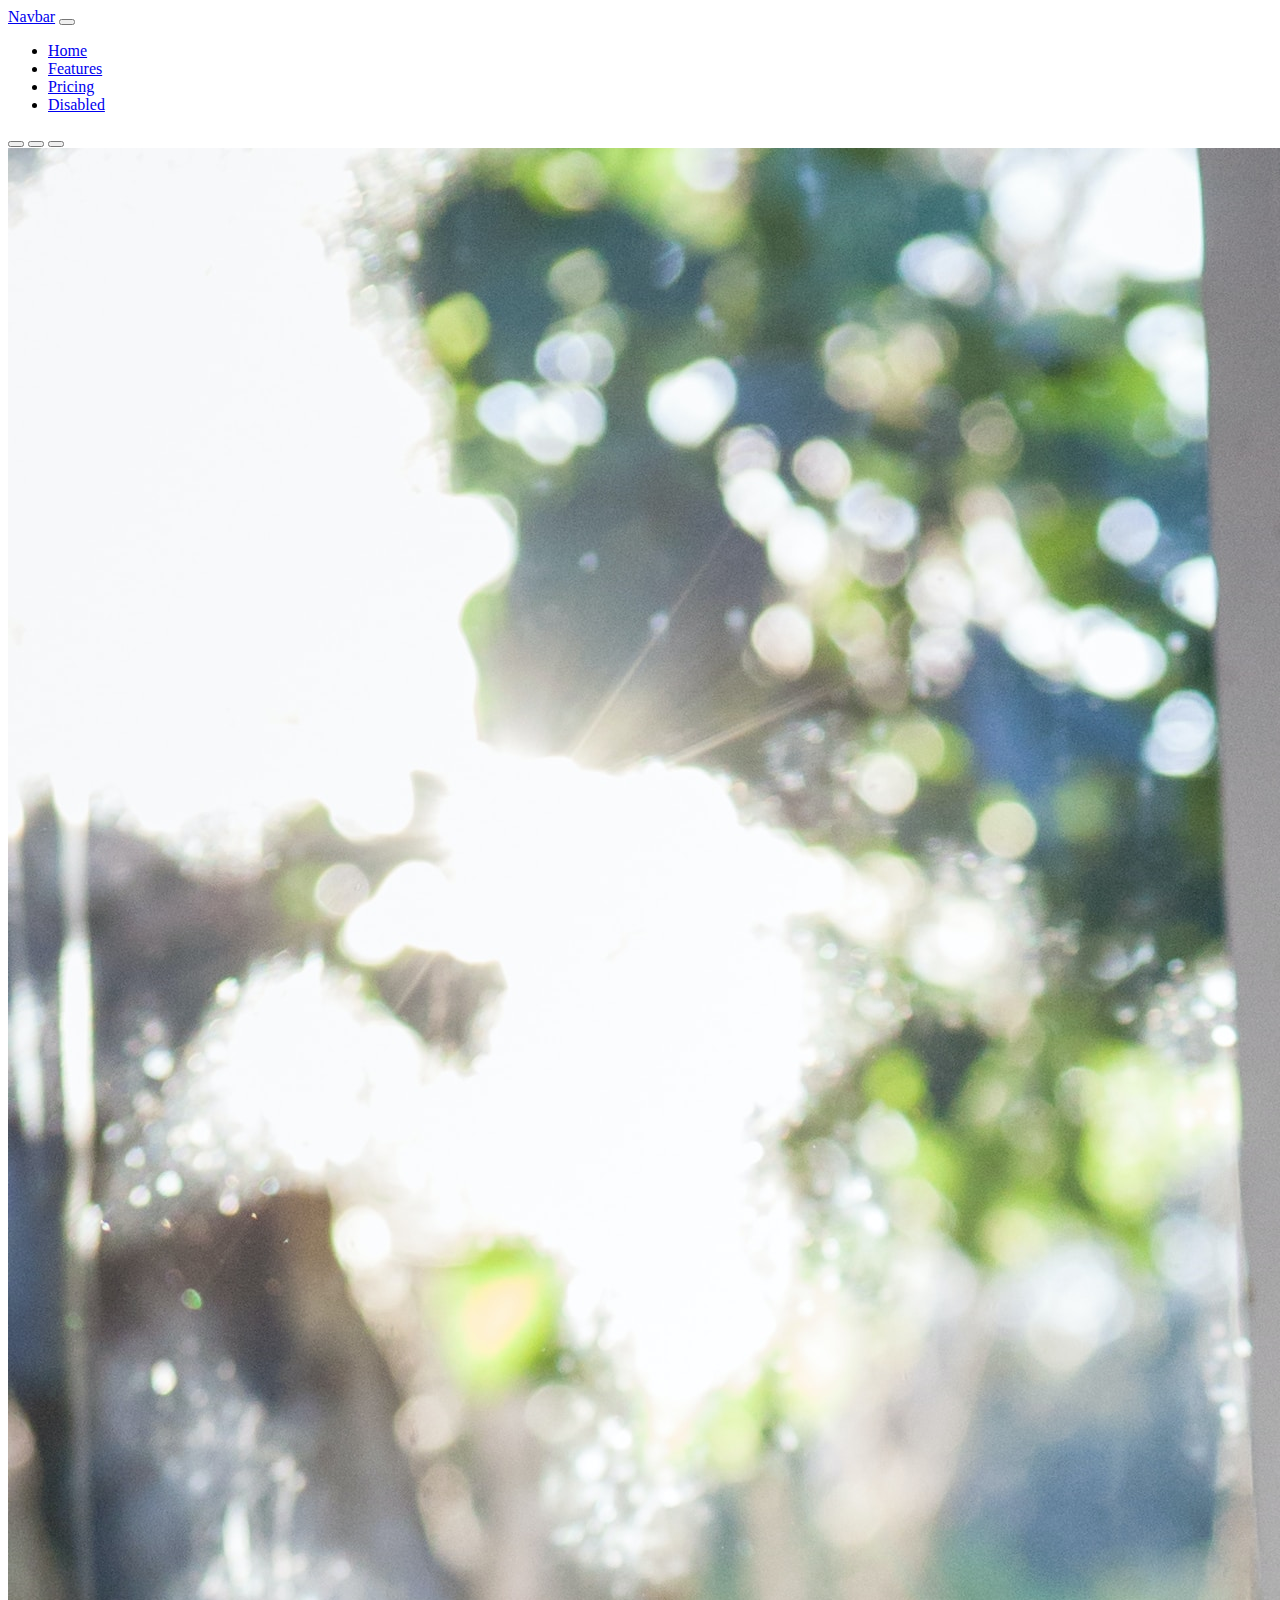
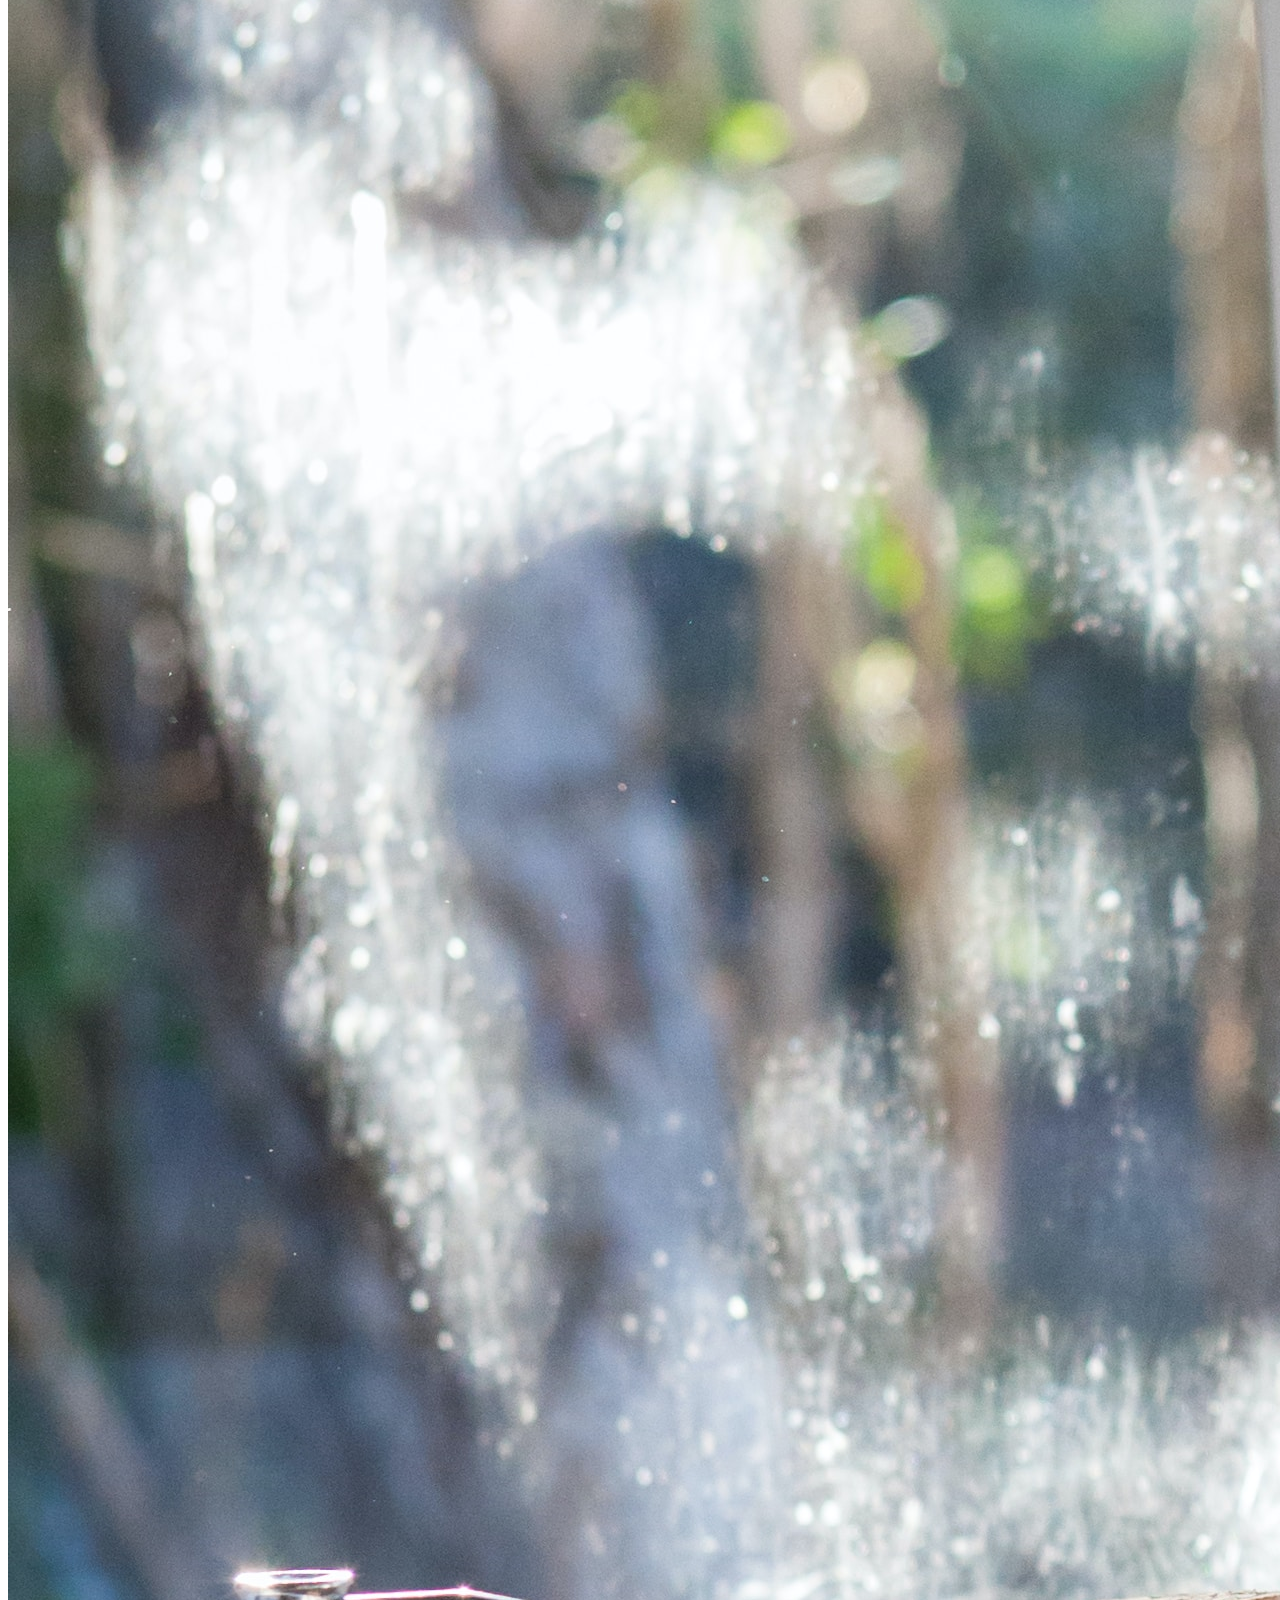
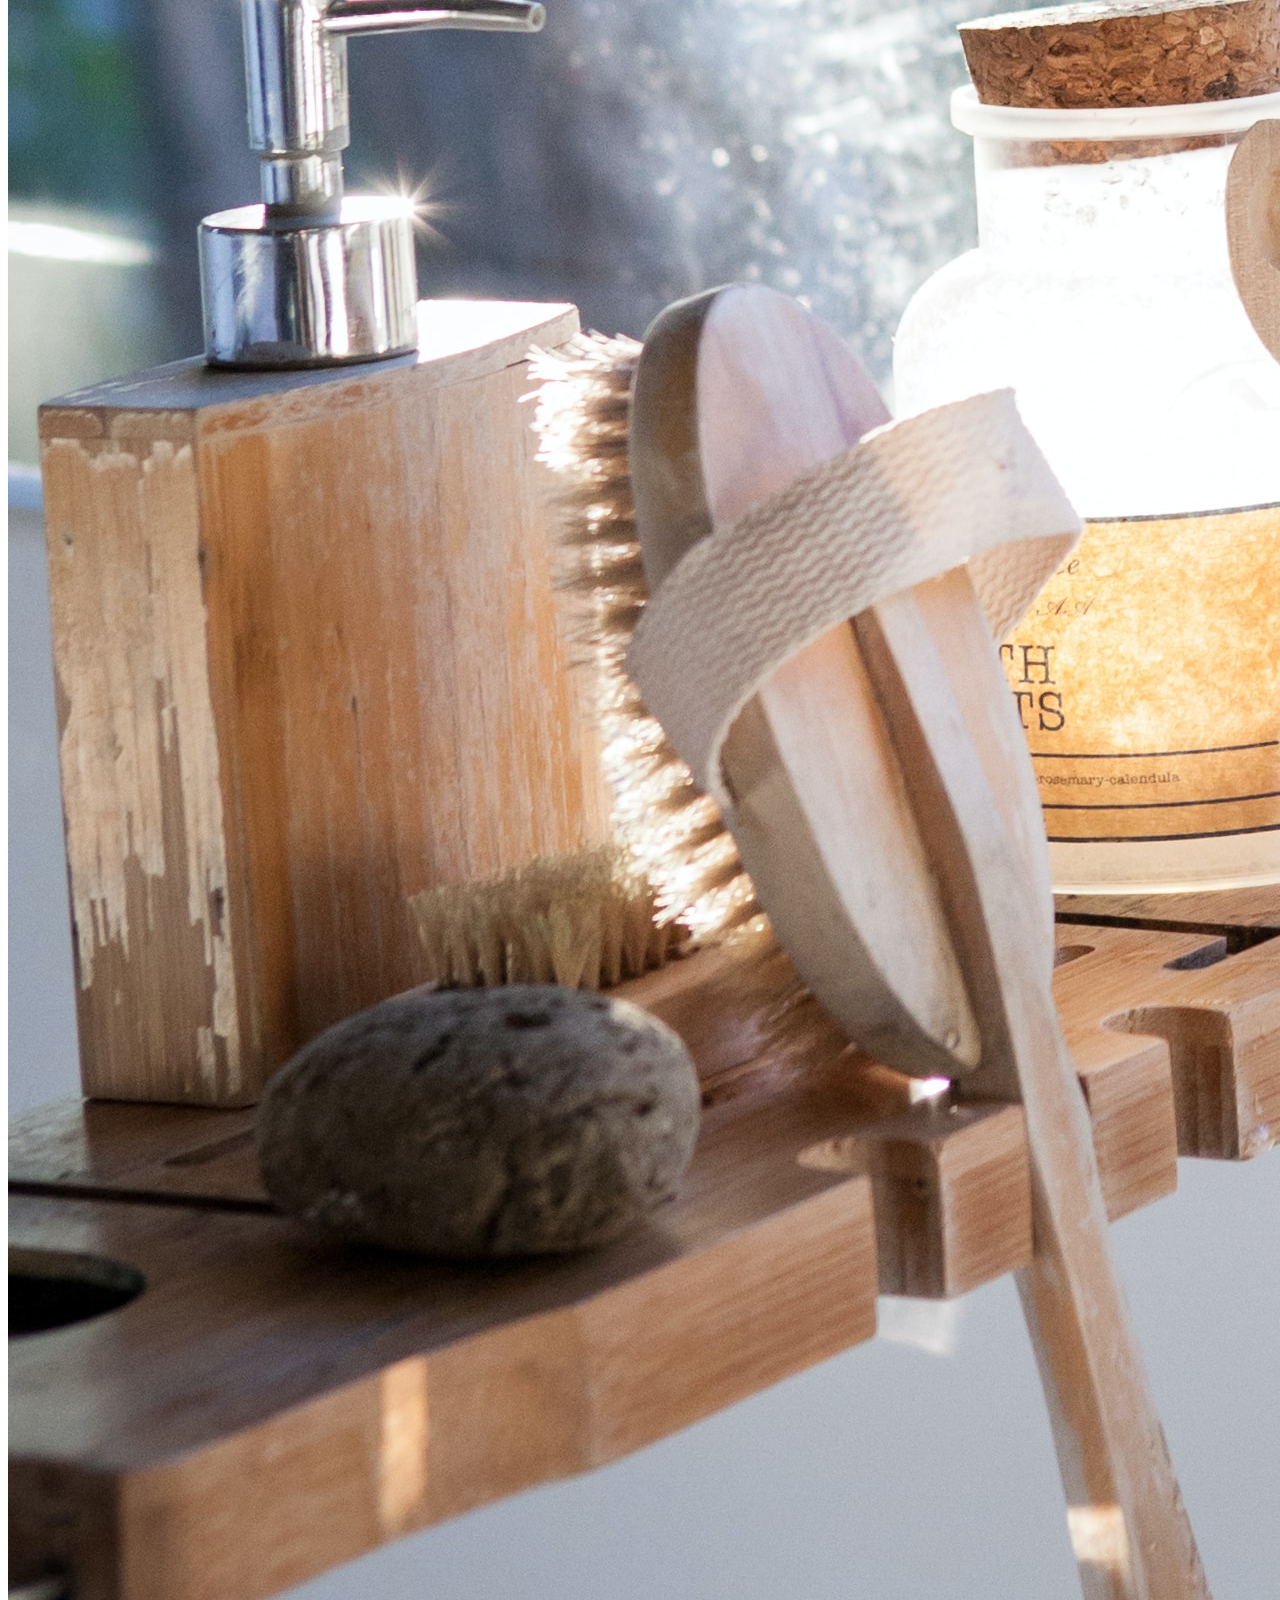
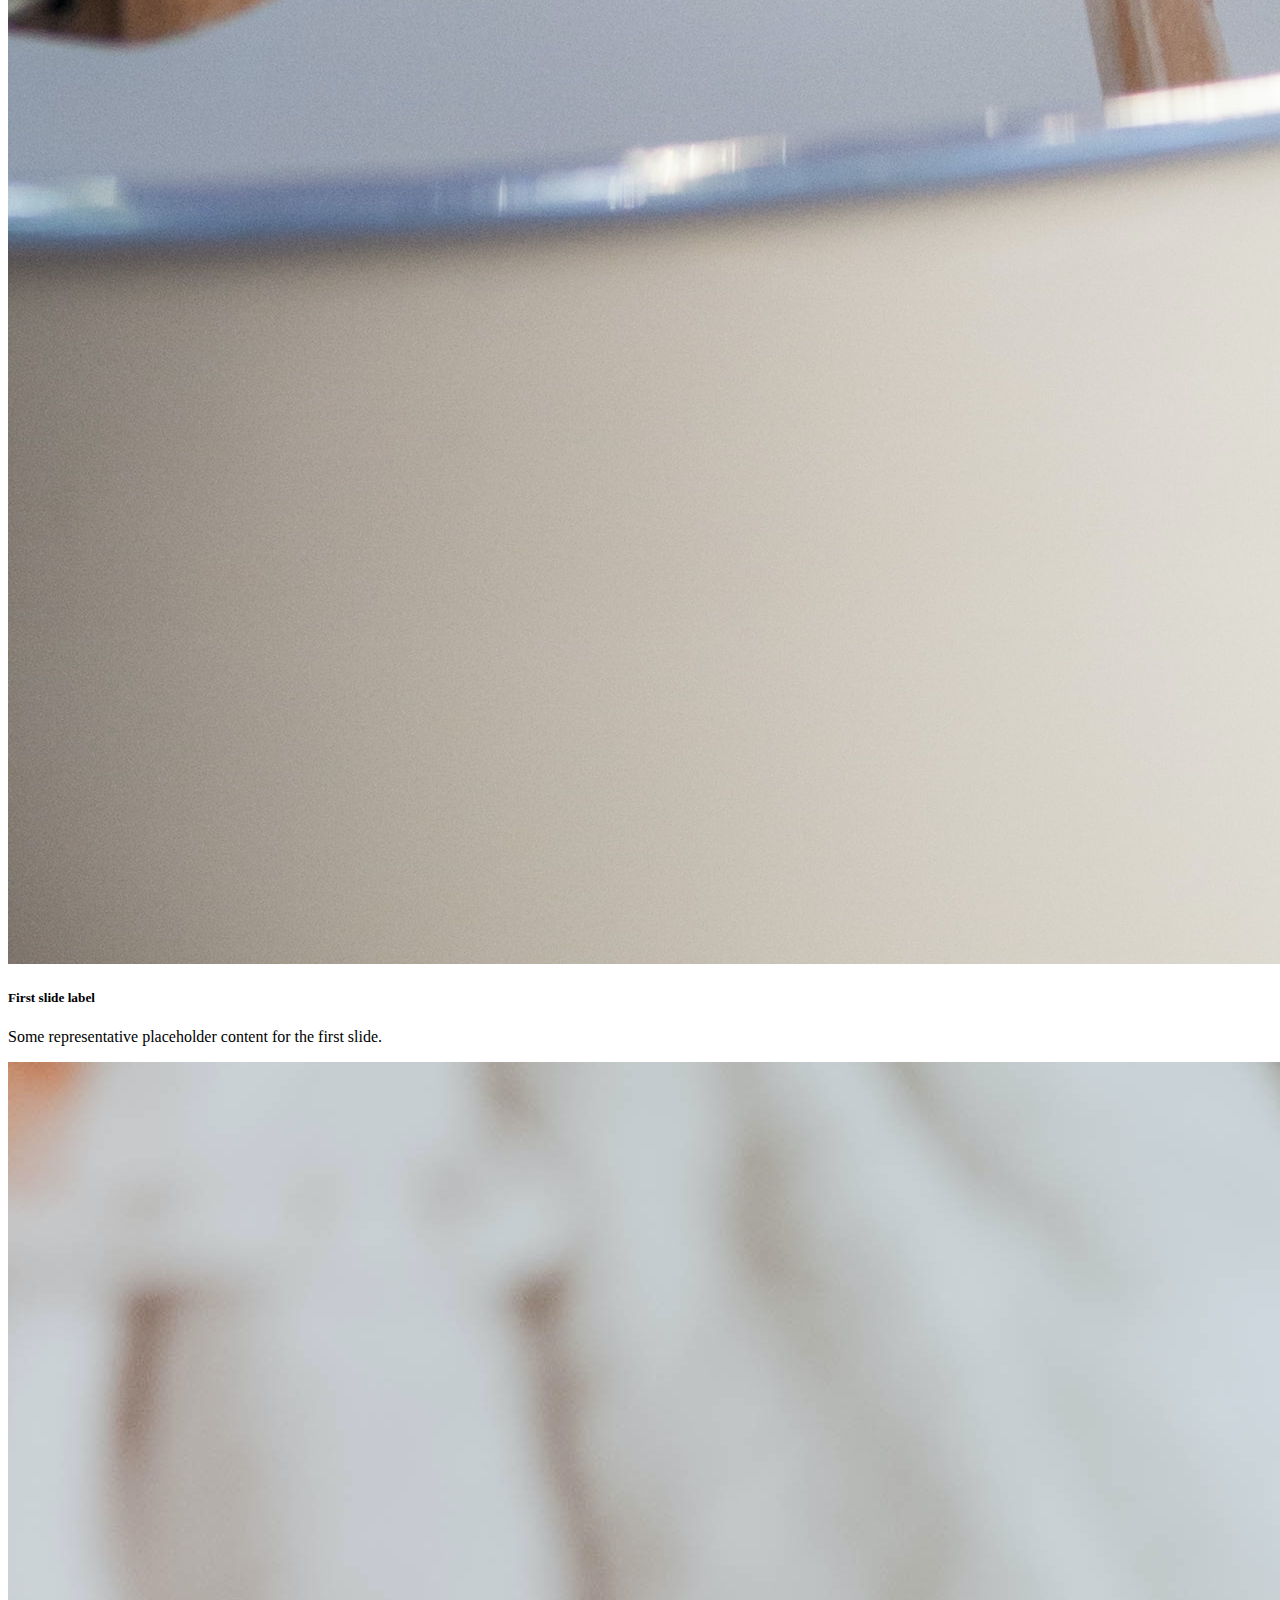
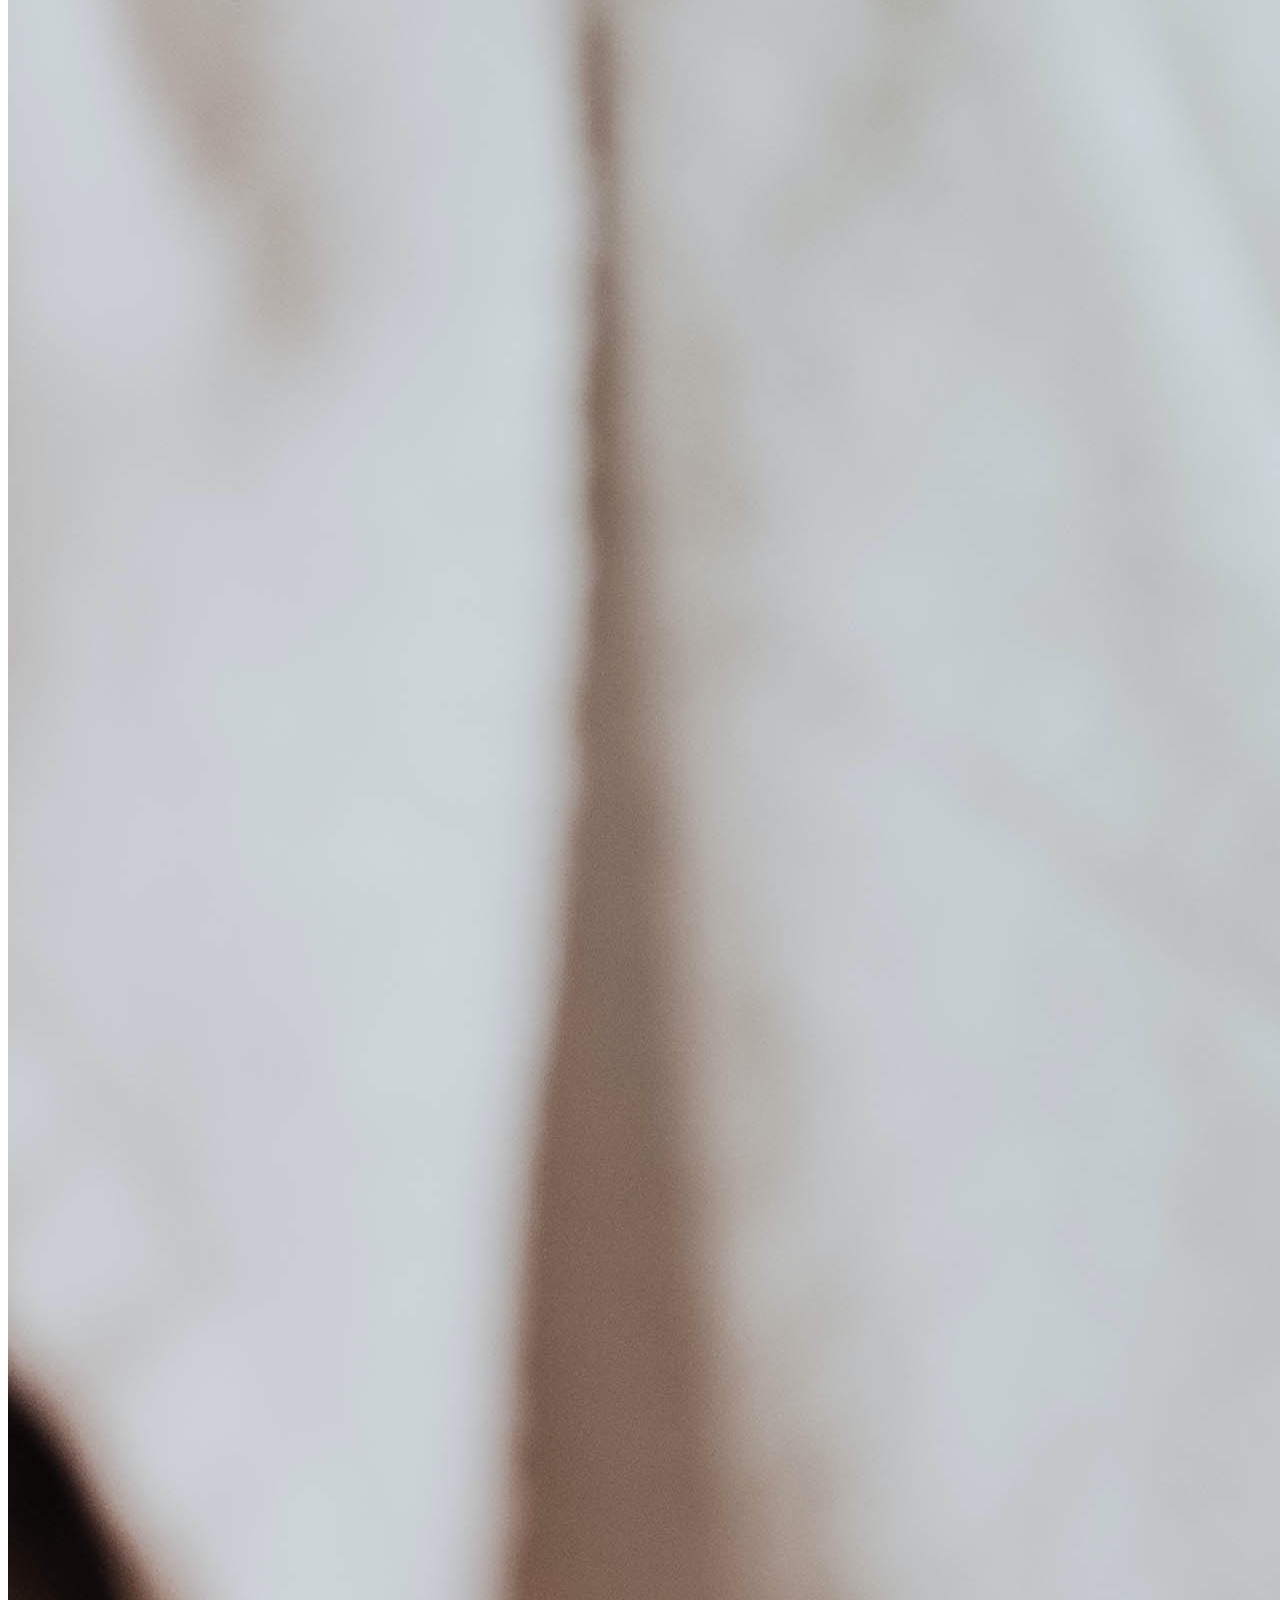
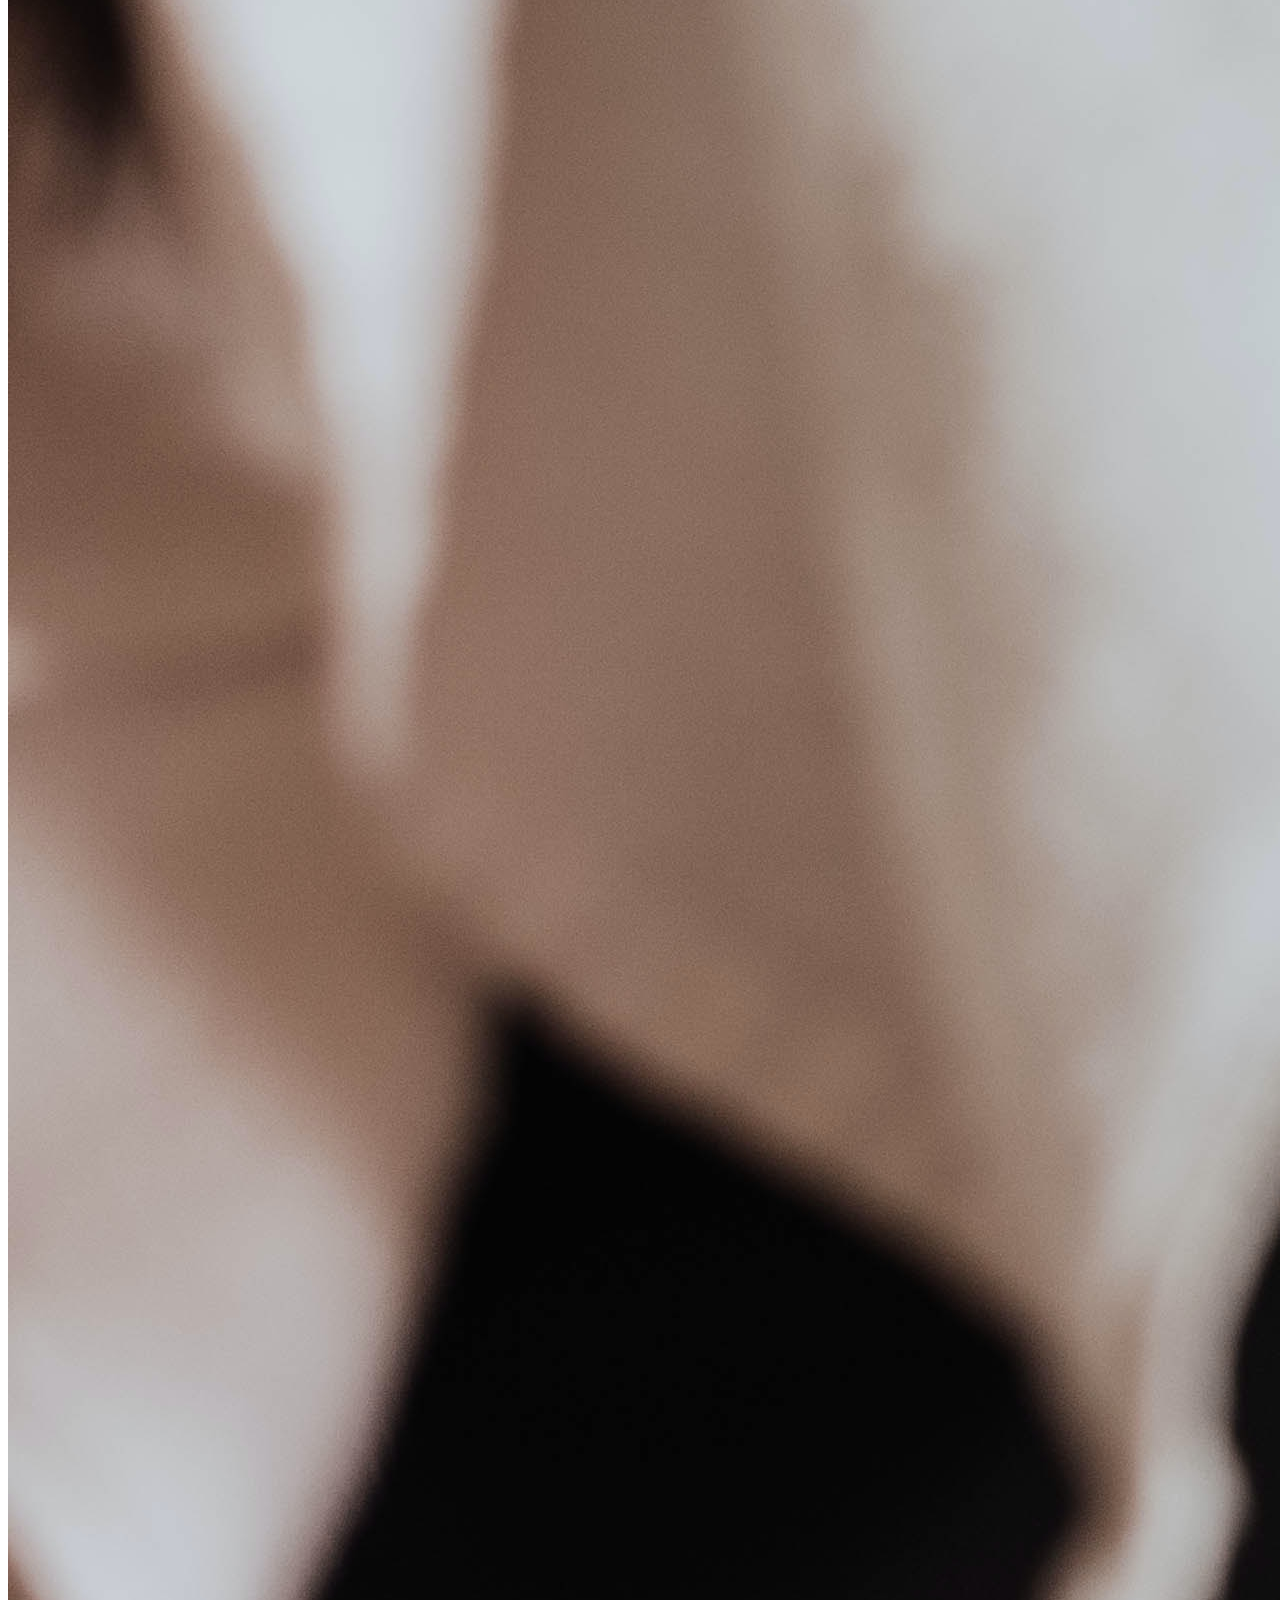
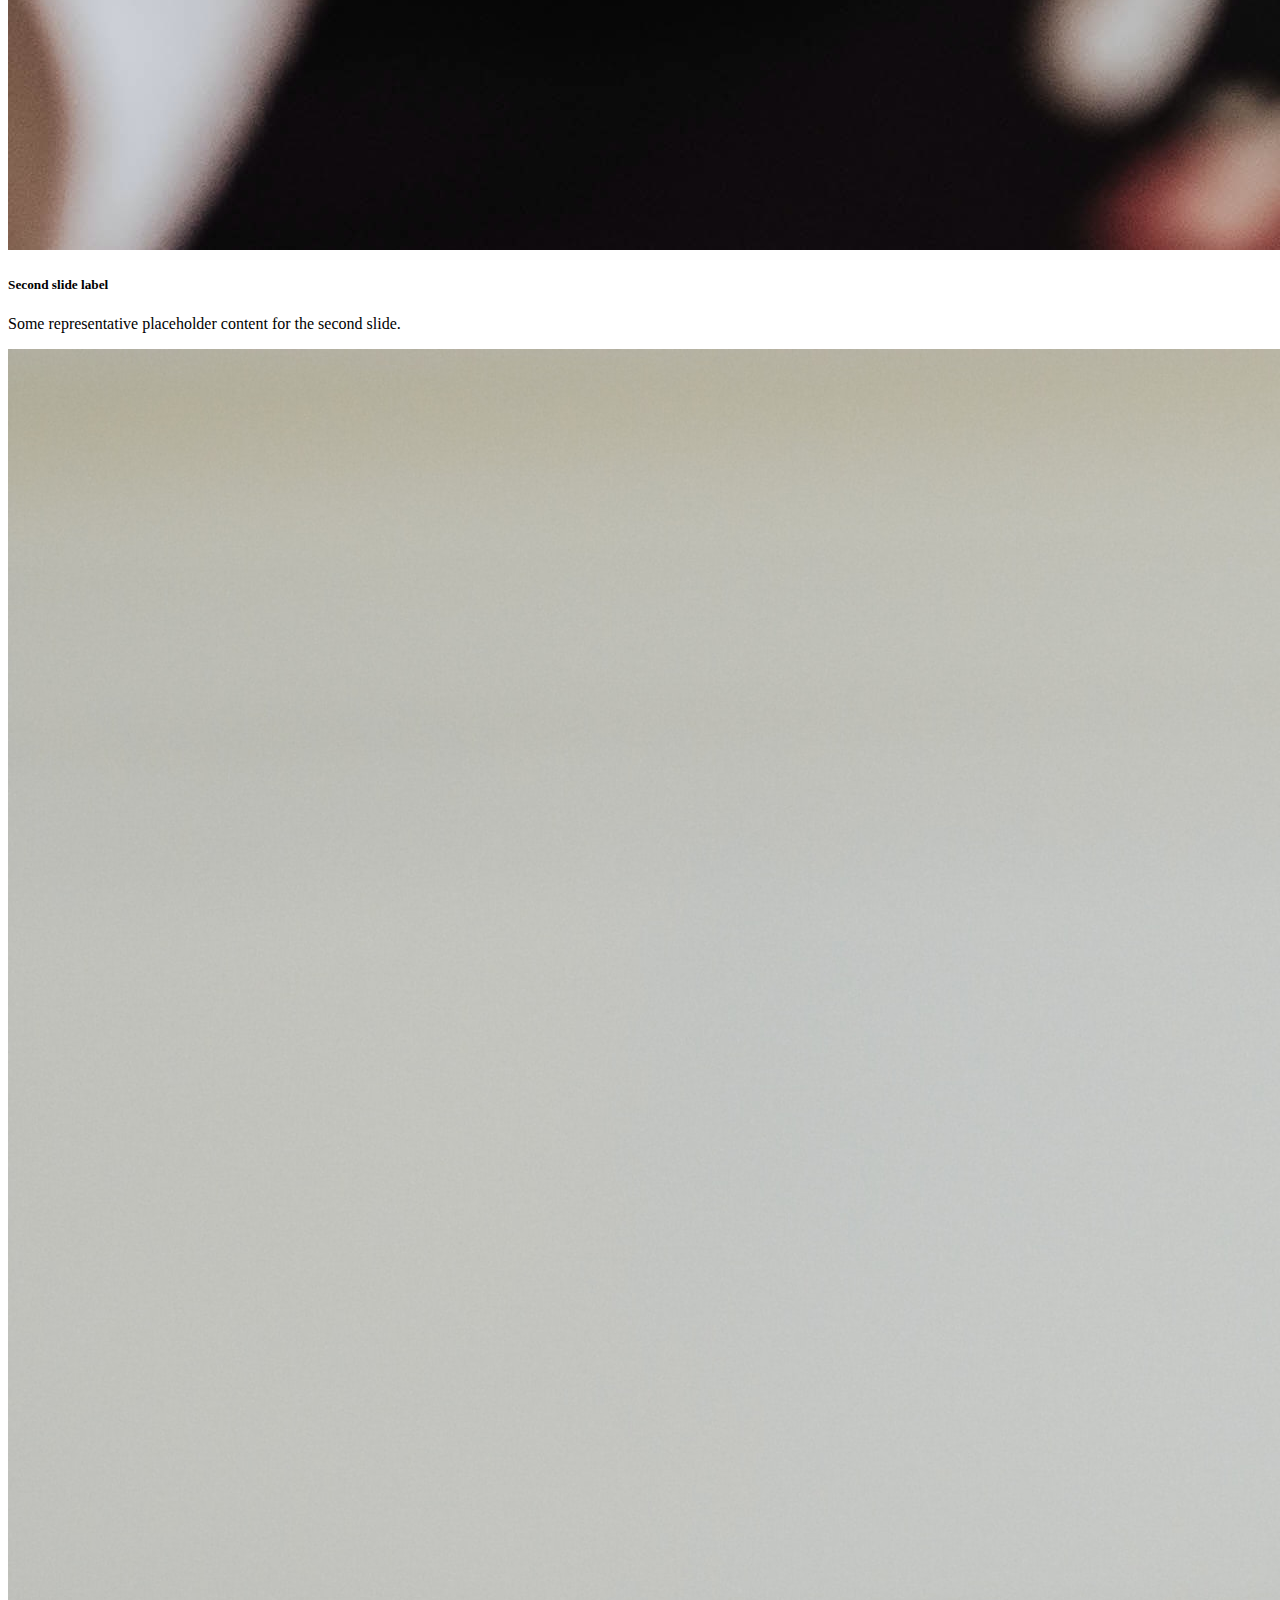
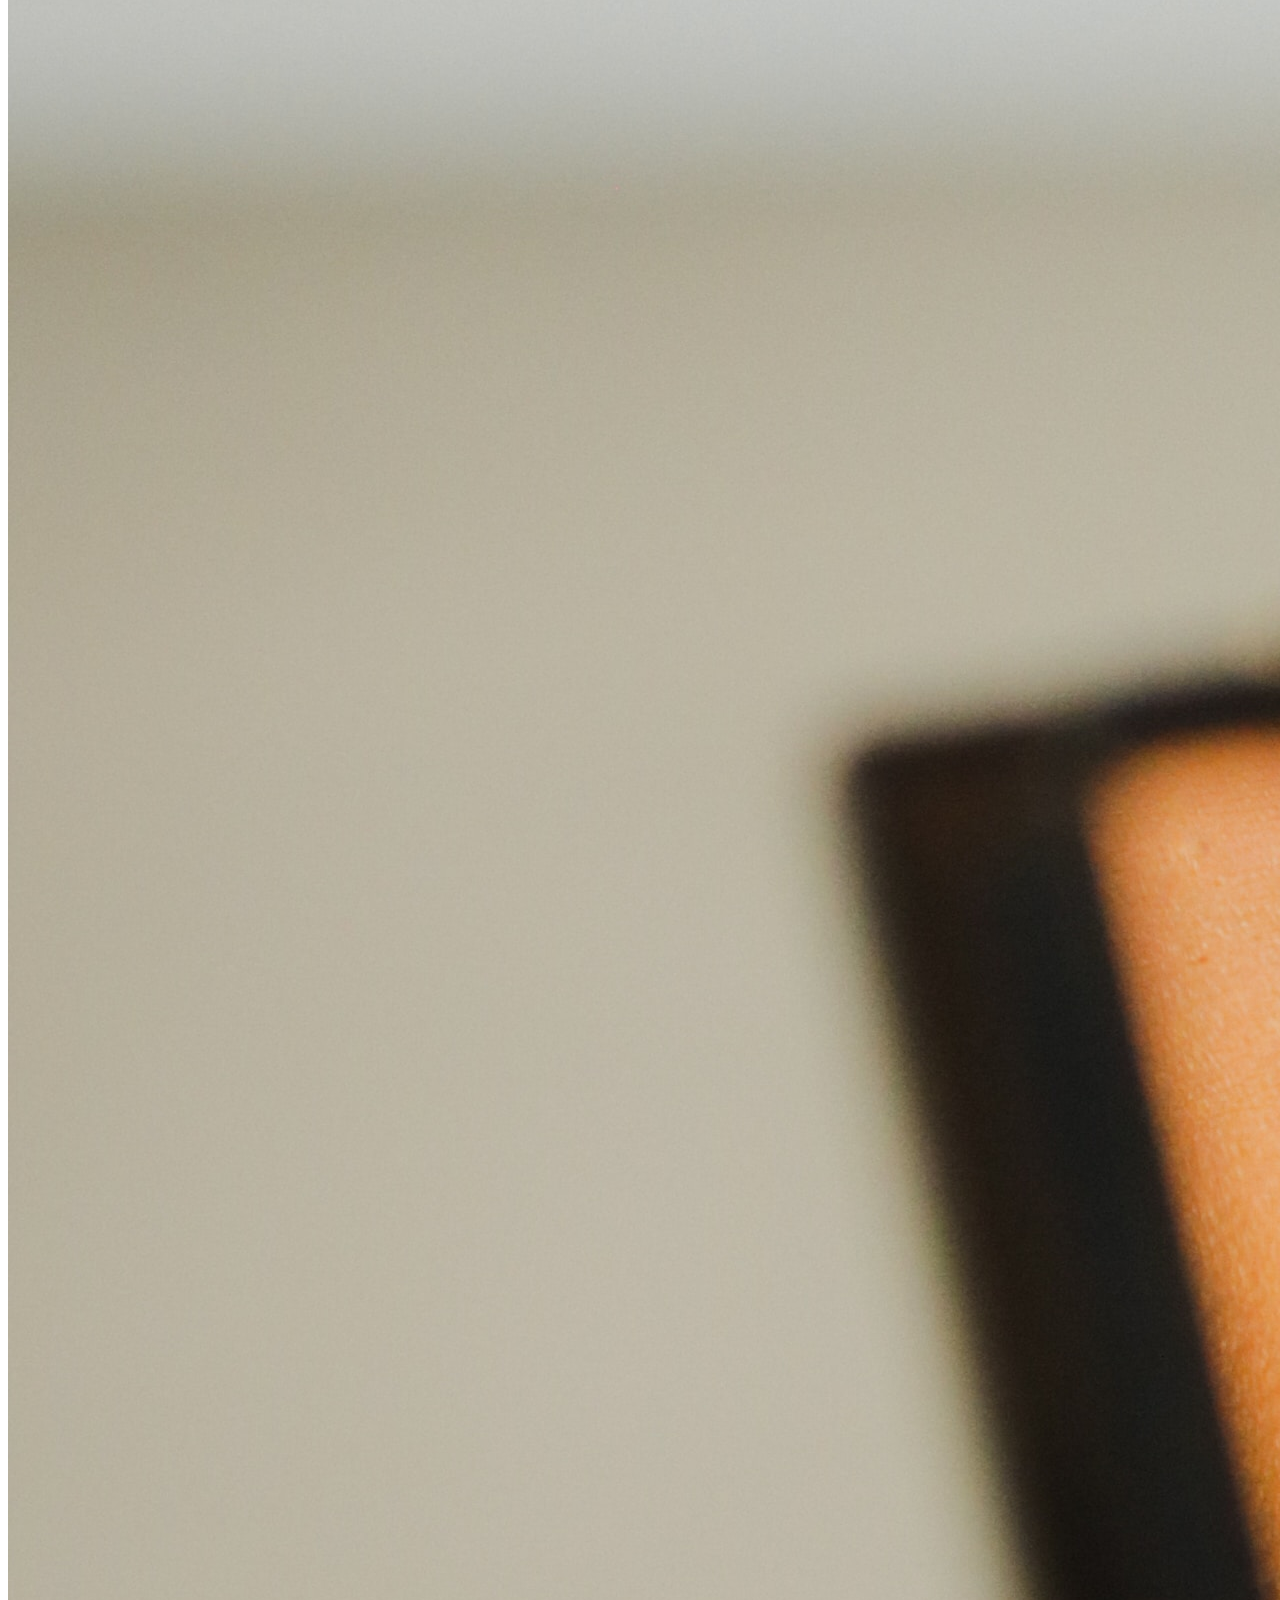
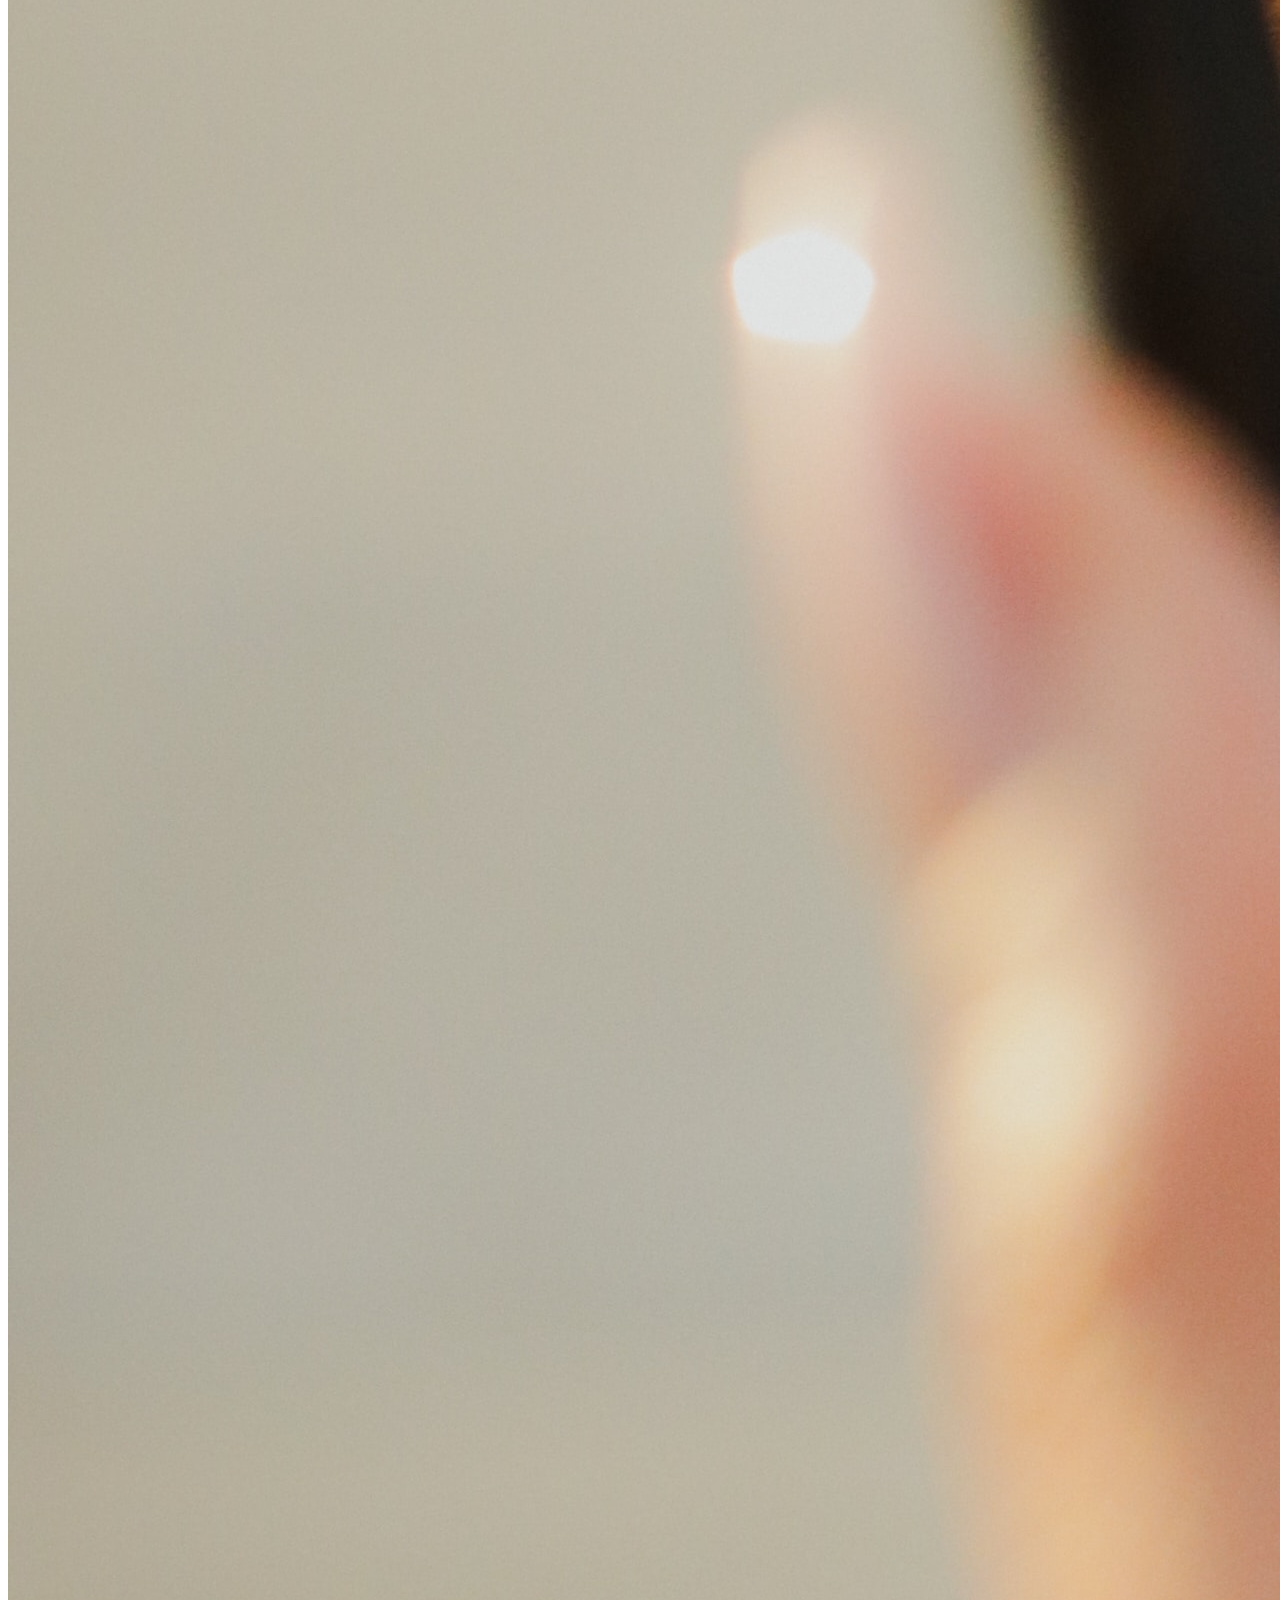
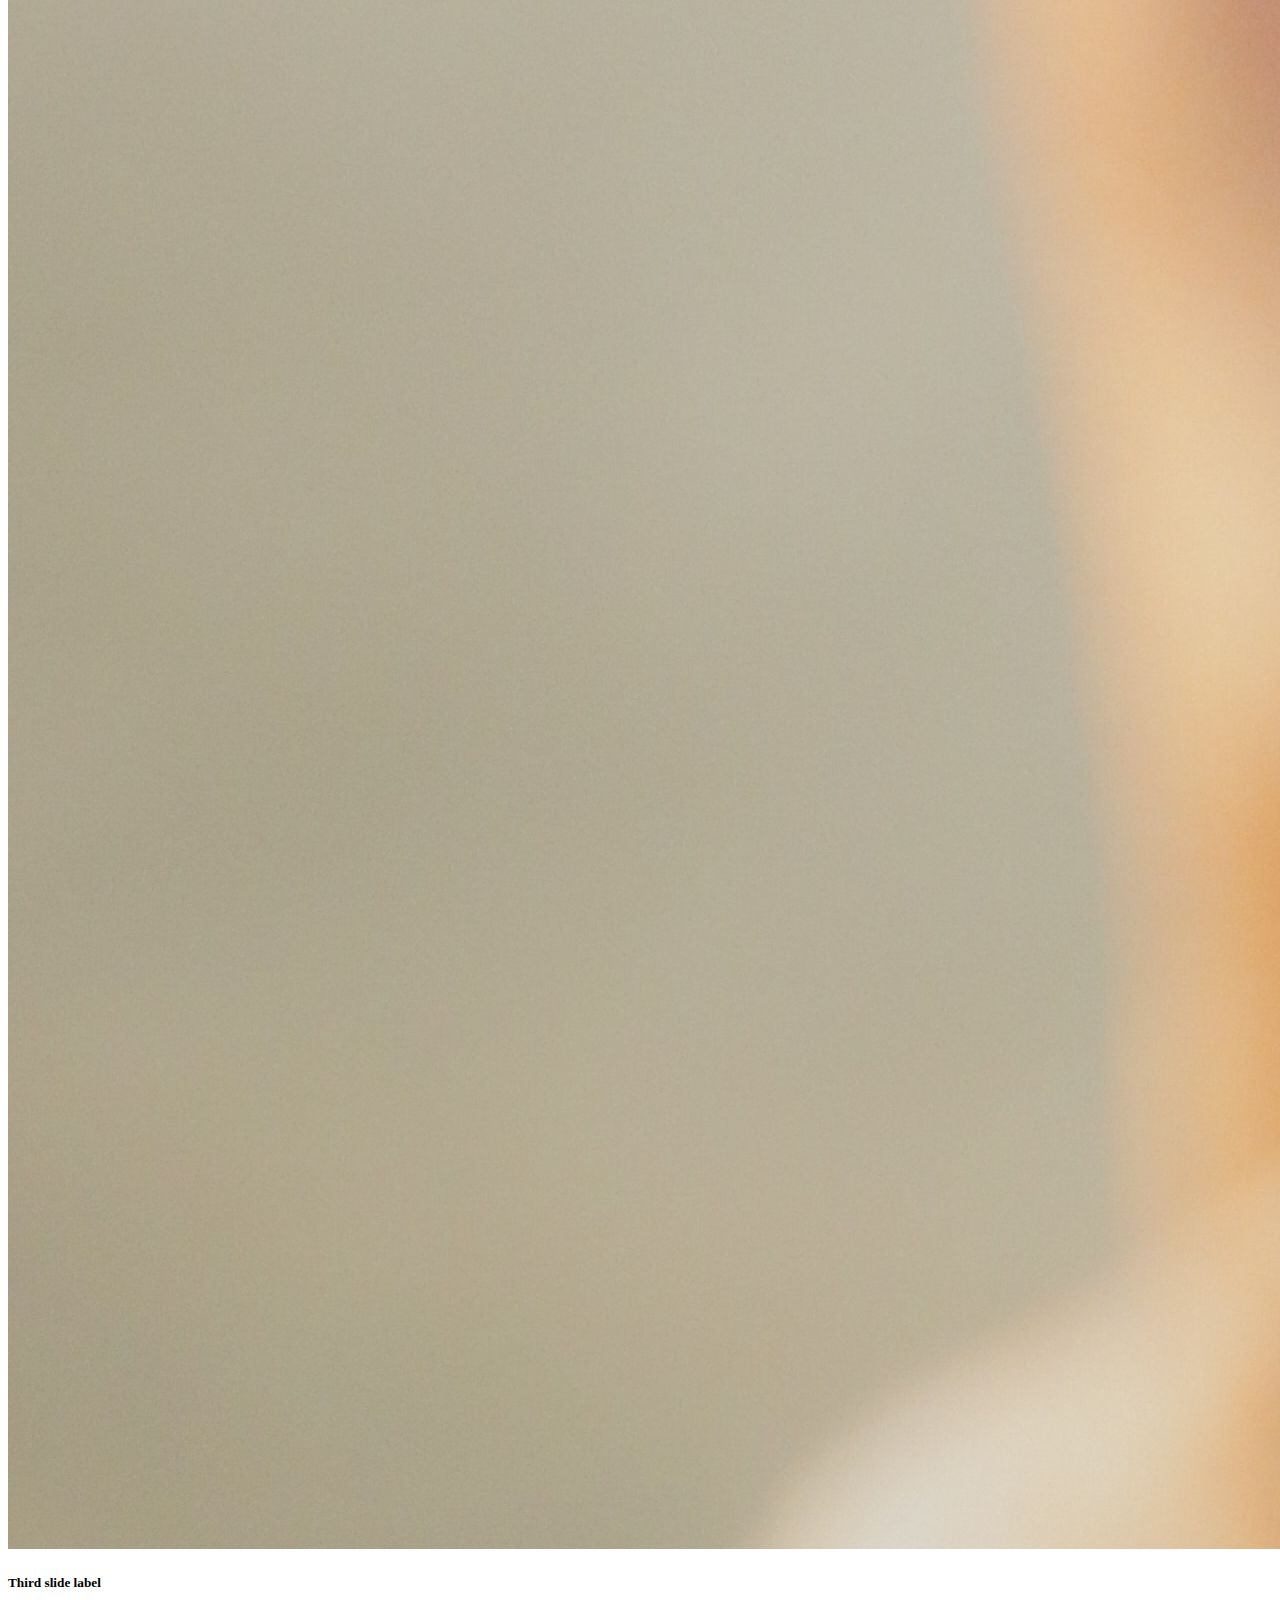
==== index.html @ 7daa28b5 "Add files via upload" ====
<!DOCTYPE html>
<html lang="en">
<head>
    <meta charset="UTF-8">
    <meta http-equiv="X-UA-Compatible" content="IE=edge">
    <meta name="viewport" content="width=device-width, initial-scale=1.0">
    <title>Document</title>
    <link href="https://cdn.jsdelivr.net/npm/bootstrap@5.0.2/dist/css/bootstrap.min.css" rel="stylesheet" integrity="sha384-EVSTQN3/azprG1Anm3QDgpJLIm9Nao0Yz1ztcQTwFspd3yD65VohhpuuCOmLASjC" crossorigin="anonymous">
    <link rel="stylesheet" href="style.css">
</head>
<body>
     <nav class="navbar navbar-expand-lg navbar-light bg-light">
        <div class="container-fluid">
          <a class="navbar-brand" href="#">Navbar</a>
          <button class="navbar-toggler" type="button" data-bs-toggle="collapse" data-bs-target="#navbarNav" aria-controls="navbarNav" aria-expanded="false" aria-label="Toggle navigation">
            <span class="navbar-toggler-icon"></span>
          </button>
          <div class="collapse navbar-collapse" id="navbarNav">
            <ul class="navbar-nav">
              <li class="nav-item">
                <a class="nav-link active" aria-current="page" href="#">Home</a>
              </li>
              <li class="nav-item">
                <a class="nav-link" href="#">Features</a>
              </li>
              <li class="nav-item">
                <a class="nav-link" href="#">Pricing</a>
              </li>
              <li class="nav-item">
                <a class="nav-link disabled" href="#" tabindex="-1" aria-disabled="true">Disabled</a>
              </li>
            </ul>
          </div>
        </div>
      </nav>

        <div id="carouselExampleCaptions" class="carousel slide" data-bs-ride="carousel">
  <div class="carousel-indicators">
    <button type="button" data-bs-target="#carouselExampleCaptions" data-bs-slide-to="0" class="active" aria-current="true" aria-label="Slide 1"></button>
    <button type="button" data-bs-target="#carouselExampleCaptions" data-bs-slide-to="1" aria-label="Slide 2"></button>
    <button type="button" data-bs-target="#carouselExampleCaptions" data-bs-slide-to="2" aria-label="Slide 3"></button>
  </div>
  <div class="carousel-inner">
    <div class="carousel-item active">
      <img src="/Photo 3.jpg" class="d-block w-100" alt="...">
      <div class="carousel-caption d-none d-md-block">
        <h5>First slide label</h5>
        <p>Some representative placeholder content for the first slide.</p>
      </div>
    </div>
    <div class="carousel-item">
      <img src="/Photo 2.jpg" class="d-block w-100" alt="...">
      <div class="carousel-caption d-none d-md-block">
        <h5>Second slide label</h5>
        <p>Some representative placeholder content for the second slide.</p>
      </div>
    </div>
    <div class="carousel-item">
      <img src="/Photo 1.jpg" class="d-block w-100" alt="...">
      <div class="carousel-caption d-none d-md-block">
        <h5>Third slide label</h5>
        <p>Some representative placeholder content for the third slide.</p>
      </div>
    </div>
  </div>
  <button class="carousel-control-prev" type="button" data-bs-target="#carouselExampleCaptions" data-bs-slide="prev">
    <span class="carousel-control-prev-icon" aria-hidden="true"></span>
    <span class="visually-hidden">Previous</span>
  </button>
  <button class="carousel-control-next" type="button" data-bs-target="#carouselExampleCaptions" data-bs-slide="next">
    <span class="carousel-control-next-icon" aria-hidden="true"></span>
    <span class="visually-hidden">Next</span>
  </button>
</div>



    <script src="https://cdn.jsdelivr.net/npm/bootstrap@5.0.2/dist/js/bootstrap.bundle.min.js" integrity="sha384-MrcW6ZMFYlzcLA8Nl+NtUVF0sA7MsXsP1UyJoMp4YLEuNSfAP+JcXn/tWtIaxVXM" crossorigin="anonymous"></script>
</body>
</html>
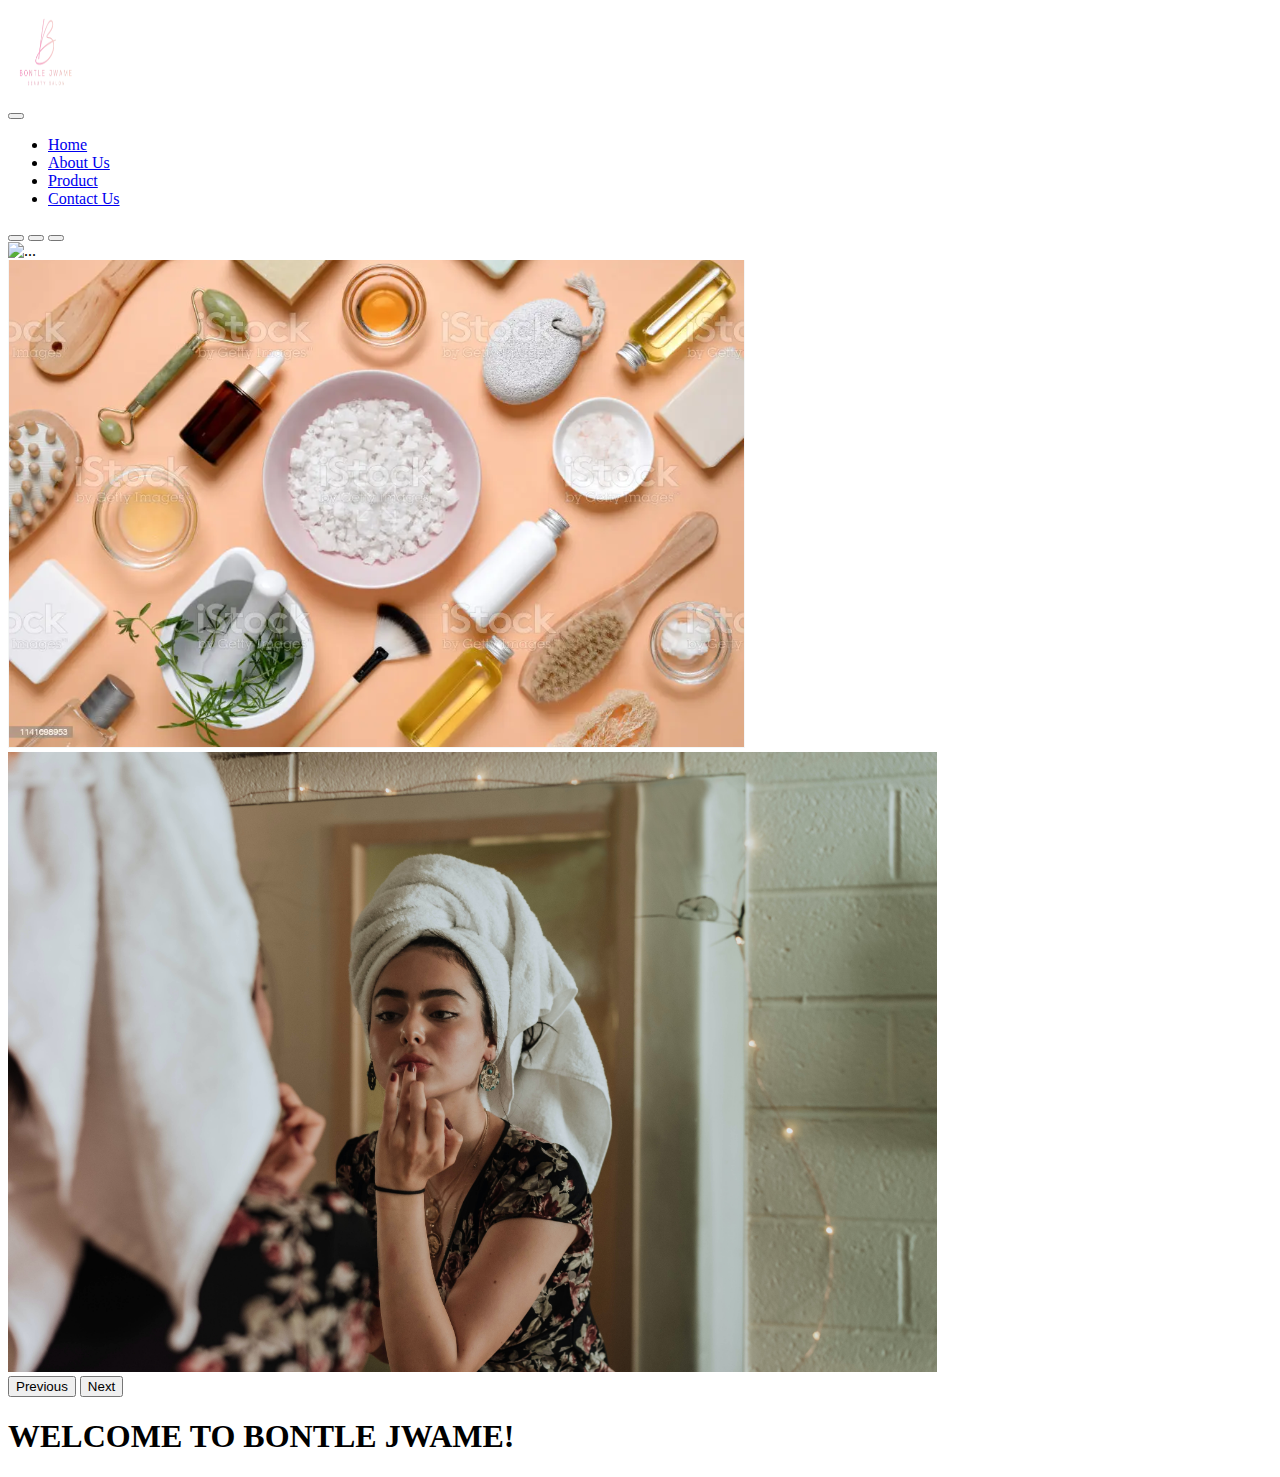
==== commit db1066e9: "Add files via upload" ====
--- a/index.html
+++ b/index.html
@@ -6,28 +6,28 @@
     <meta name="viewport" content="width=device-width, initial-scale=1.0">
     <title>Document</title>
     <link href="https://cdn.jsdelivr.net/npm/bootstrap@5.0.2/dist/css/bootstrap.min.css" rel="stylesheet" integrity="sha384-EVSTQN3/azprG1Anm3QDgpJLIm9Nao0Yz1ztcQTwFspd3yD65VohhpuuCOmLASjC" crossorigin="anonymous">
-    <link rel="stylesheet" href="style.css">
+    <link rel="stylesheet" media="mediatype and|not|only (expressions)" href="style.css">
 </head>
 <body>
      <nav class="navbar navbar-expand-lg navbar-light bg-light">
+      <img src="LOGO-removebg-preview.png" width="80" height="90">
         <div class="container-fluid">
-          <a class="navbar-brand" href="#">Navbar</a>
           <button class="navbar-toggler" type="button" data-bs-toggle="collapse" data-bs-target="#navbarNav" aria-controls="navbarNav" aria-expanded="false" aria-label="Toggle navigation">
             <span class="navbar-toggler-icon"></span>
           </button>
           <div class="collapse navbar-collapse" id="navbarNav">
             <ul class="navbar-nav">
               <li class="nav-item">
-                <a class="nav-link active" aria-current="page" href="#">Home</a>
+                <a class="nav-link active" aria-current="page" href="index.html">Home</a>
               </li>
               <li class="nav-item">
-                <a class="nav-link" href="#">Features</a>
+                <a class="nav-link" href="About Us.html">About Us</a>
               </li>
               <li class="nav-item">
-                <a class="nav-link" href="#">Pricing</a>
+                <a class="nav-link" href="Product.html">Product</a>
               </li>
               <li class="nav-item">
-                <a class="nav-link disabled" href="#" tabindex="-1" aria-disabled="true">Disabled</a>
+                <a class="nav-link disabled" href="Contact Us.html" tabindex="-1" aria-disabled="true">Contact Us</a>
               </li>
             </ul>
           </div>
@@ -42,24 +42,19 @@
   </div>
   <div class="carousel-inner">
     <div class="carousel-item active">
-      <img src="/Photo 3.jpg" class="d-block w-100" alt="...">
+      <img src="/Pic.jpg" class="d-block w-380" height="580" alt="...">
       <div class="carousel-caption d-none d-md-block">
-        <h5>First slide label</h5>
-        <p>Some representative placeholder content for the first slide.</p>
+        
       </div>
     </div>
     <div class="carousel-item">
-      <img src="/Photo 2.jpg" class="d-block w-100" alt="...">
+      <img src="/Product.PNG" class="d-block w-100" alt="...">
       <div class="carousel-caption d-none d-md-block">
-        <h5>Second slide label</h5>
-        <p>Some representative placeholder content for the second slide.</p>
       </div>
     </div>
     <div class="carousel-item">
-      <img src="/Photo 1.jpg" class="d-block w-100" alt="...">
+      <img src="/Photo 2.jpg" class="d-block w-400" height="620" alt="...">
       <div class="carousel-caption d-none d-md-block">
-        <h5>Third slide label</h5>
-        <p>Some representative placeholder content for the third slide.</p>
       </div>
     </div>
   </div>
@@ -72,6 +67,7 @@
     <span class="visually-hidden">Next</span>
   </button>
 </div>
+<h1>WELCOME TO BONTLE JWAME!</h1>
 
 
 
